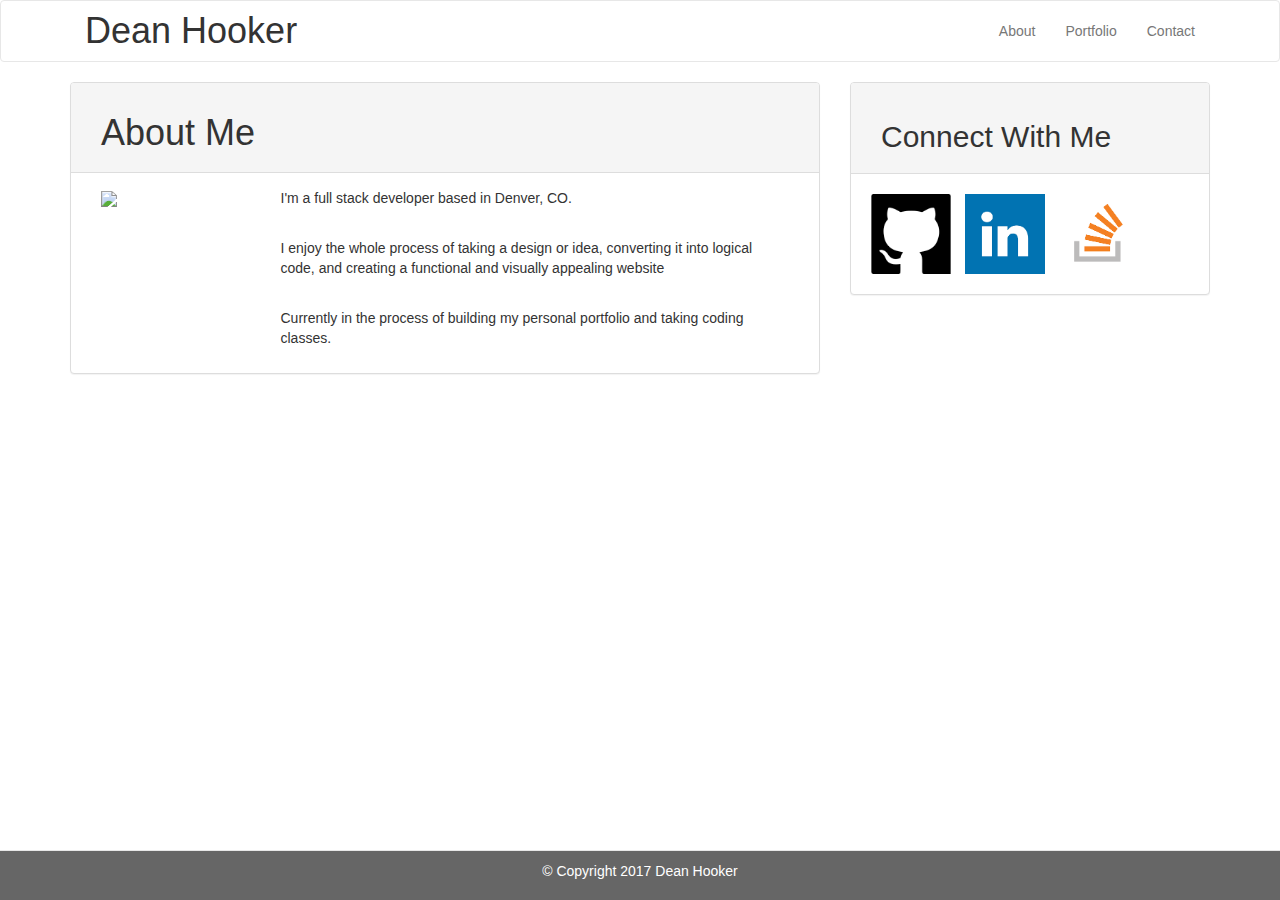
==== index.html @ 8f96d784 "Commit 2" ====
<!DOCTYPE html>
<html lang="en-us">

<head>
    <meta charset="UTF-8">
    <title>Dean Hooker</title>
    <link rel="stylesheet" href="https://maxcdn.bootstrapcdn.com/bootstrap/3.3.7/css/bootstrap.min.css" integrity="sha384-BVYiiSIFeK1dGmJRAkycuHAHRg32OmUcww7on3RYdg4Va+PmSTsz/K68vbdEjh4u" crossorigin="anonymous">
    <link rel="stylesheet" type="text/css" href="./assets/css/style.css">
</head>

<header>
    <nav class="navbar navbar-default">
        <div class="container">
            <!-- Brand and toggle get grouped for better mobile display -->
            <div class="navbar-header">

                <h1>Dean Hooker</h1>
            </div>

            <!-- Collect the nav links, forms, and other content for toggling -->
            <div class="collapse navbar-collapse" id="bs-example-navbar-collapse-1">
                <ul class="nav navbar-nav navbar-right">
                    <li><a href="./index.html">About</a></li>
                    <li><a href="./portfolio.html">Portfolio</a></li>
                    <li><a href="./contact.html">Contact</a></li>
                </ul>
            </div><!-- /.navbar-collapse -->
        </div><!-- /.container-fluid -->
    </nav>
</header>
<body>
    <div class="container">
        <div class="row">
            <div class="col-md-8">
                <div class="panel panel-default">
                    <div class="panel-heading"><h1>About Me</h1></div>
                    <div class="panel-body">


                        <div class="col-md-3">
                            <img id="profilePic" src="./Assets/Images/profilepic.jpg">
                        </div>
                        <div class="col-md-9">
                            <p>I'm a full stack developer based in Denver, CO.</p>
                            <br>
                            <p>I enjoy the whole process of taking a design or idea, converting it into logical code, and creating a functional and visually appealing website</p>
                            <br>
                            <p>Currently in the process of building my personal portfolio and taking coding classes.</p>
                        </div>
                    </div>
                </div>
            </div>

            <div class="col-md-4">
                <div class="panel panel-default">
                    <div class="panel-heading"><h2>Connect With Me</h2></div>
                    <div class="panel-body">
                        <!-- <a href="https://github.com/deanhooker" target="_blank" class="thumbnail">
                        <img src="./assets/images/github.png" alt="Github">
                    </a>
                    <a href="https://www.linkedin.com/in/dean-hooker-83933486/" target="_blank" class="thumbnail">
                    <img src="./assets/images/linkedin.png" alt="Github">
                </a>
                <a href="https://stackoverflow.com/users/8426227/dean-hooker" target="_blank" class="thumbnail">
                <img src="./assets/images/stackoverflow.png" alt="Github">
            </a> -->
            <a href="https://github.com/deanhooker" target="_blank"><img class="linkIcons" src="./assets/images/github.png"></a>
            <a href="https://www.linkedin.com/in/dean-hooker-83933486/" target="_blank"><img class="linkIcons" src="./assets/images/linkedin.png"></a>
            <a href="https://stackoverflow.com/users/8426227/dean-hooker" target="_blank"><img class="linkIcons" src="./assets/images/stackoverflow.png"></a>
        </div>
    </div>
</div>
</div>
</div>
</body>
<footer>
    <nav class="navbar navbar-default navbar-fixed-bottom">
        <div class="container">
            <p class="text-center">&copy; Copyright 2017 Dean Hooker</p>
        </div>
    </nav>
</footer>
</html>
---- assets/css/style.css ----
#profilePic {
    width:150px;
}

.linkIcons {
    width:80px;
    margin:5px;
}

h1, h2 {
    margin-left: 15px;
}

h2 {
    margin-top: 27px;
}

.navbar h1 {
    margin-top: 10px;
}

.navbar a {
    margin-top: 5px;
}

footer p {
    margin-top:10px;
}

body {
    background-image: url(https://www.toptal.com/designers/subtlepatterns/patterns/concrete-texture.png);
    margin-bottom: 60px;
}

.navbar-default {
    background-color: white;
}

.navbar-fixed-bottom {
    background-color: #666666;
    color: white;
}
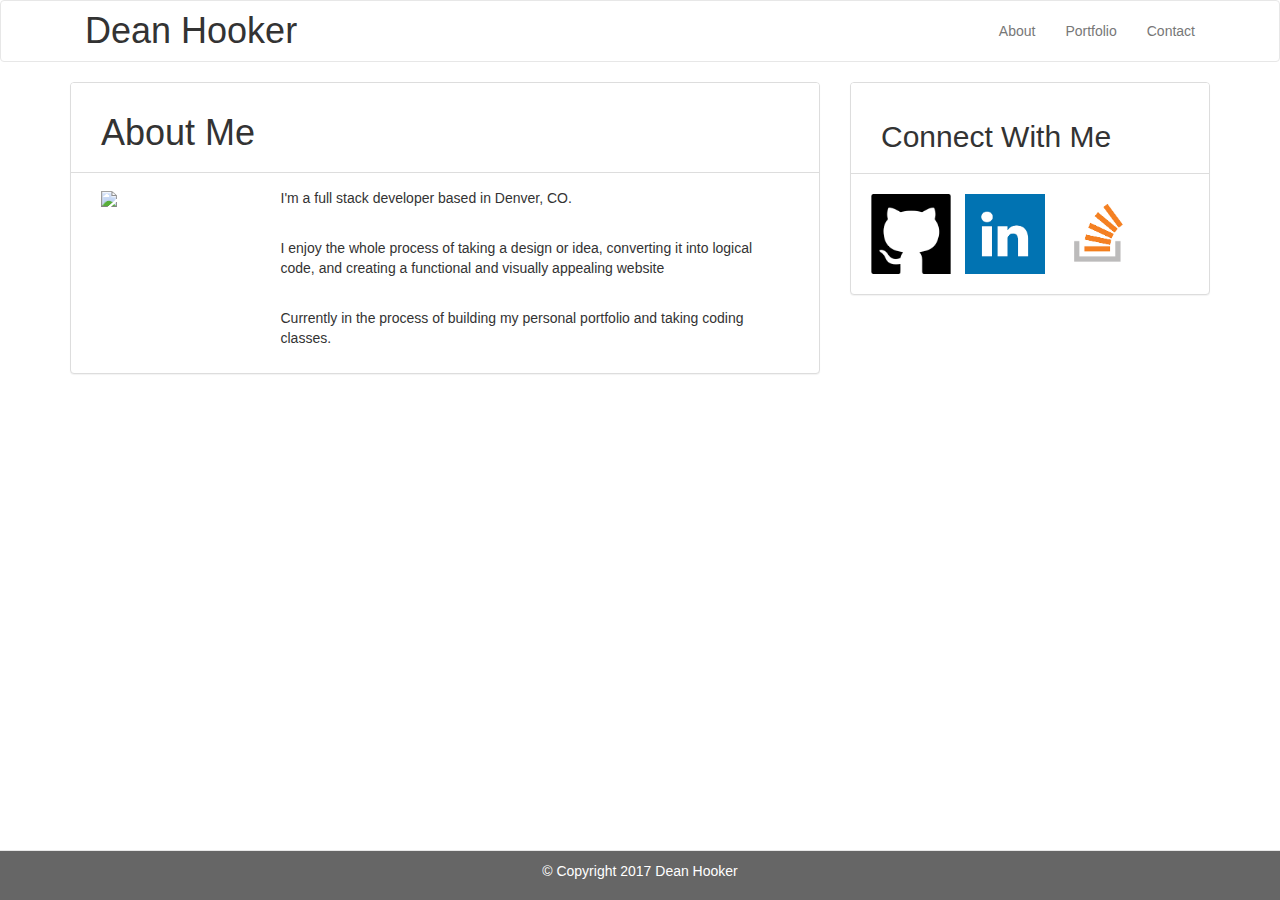
==== commit 54403fce: "commit 3" ====
--- a/index.html
+++ b/index.html
@@ -4,7 +4,8 @@
 <head>
     <meta charset="UTF-8">
     <title>Dean Hooker</title>
-    <link rel="stylesheet" href="https://maxcdn.bootstrapcdn.com/bootstrap/3.3.7/css/bootstrap.min.css" integrity="sha384-BVYiiSIFeK1dGmJRAkycuHAHRg32OmUcww7on3RYdg4Va+PmSTsz/K68vbdEjh4u" crossorigin="anonymous">
+    <link rel="stylesheet" href="https://maxcdn.bootstrapcdn.com/bootstrap/3.3.7/css/bootstrap.min.css" integrity="sha384-BVYiiSIFeK1dGmJRAkycuHAHRg32OmUcww7on3RYdg4Va+PmSTsz/K68vbdEjh4u"
+        crossorigin="anonymous">
     <link rel="stylesheet" type="text/css" href="./assets/css/style.css">
 </head>
 
@@ -20,20 +21,31 @@
             <!-- Collect the nav links, forms, and other content for toggling -->
             <div class="collapse navbar-collapse" id="bs-example-navbar-collapse-1">
                 <ul class="nav navbar-nav navbar-right">
-                    <li><a href="./index.html">About</a></li>
-                    <li><a href="./portfolio.html">Portfolio</a></li>
-                    <li><a href="./contact.html">Contact</a></li>
+                    <li>
+                        <a href="./index.html">About</a>
+                    </li>
+                    <li>
+                        <a href="./portfolio.html">Portfolio</a>
+                    </li>
+                    <li>
+                        <a href="./contact.html">Contact</a>
+                    </li>
                 </ul>
-            </div><!-- /.navbar-collapse -->
-        </div><!-- /.container-fluid -->
+            </div>
+            <!-- /.navbar-collapse -->
+        </div>
+        <!-- /.container-fluid -->
     </nav>
 </header>
+
 <body>
     <div class="container">
         <div class="row">
             <div class="col-md-8">
                 <div class="panel panel-default">
-                    <div class="panel-heading"><h1>About Me</h1></div>
+                    <div class="panel-heading">
+                        <h1>About Me</h1>
+                    </div>
                     <div class="panel-body">
 
 
@@ -43,7 +55,8 @@
                         <div class="col-md-9">
                             <p>I'm a full stack developer based in Denver, CO.</p>
                             <br>
-                            <p>I enjoy the whole process of taking a design or idea, converting it into logical code, and creating a functional and visually appealing website</p>
+                            <p>I enjoy the whole process of taking a design or idea, converting it into logical code, and creating
+                                a functional and visually appealing website</p>
                             <br>
                             <p>Currently in the process of building my personal portfolio and taking coding classes.</p>
                         </div>
@@ -53,25 +66,25 @@
 
             <div class="col-md-4">
                 <div class="panel panel-default">
-                    <div class="panel-heading"><h2>Connect With Me</h2></div>
+                    <div class="panel-heading">
+                        <h2>Connect With Me</h2>
+                    </div>
                     <div class="panel-body">
-                        <!-- <a href="https://github.com/deanhooker" target="_blank" class="thumbnail">
-                        <img src="./assets/images/github.png" alt="Github">
-                    </a>
-                    <a href="https://www.linkedin.com/in/dean-hooker-83933486/" target="_blank" class="thumbnail">
-                    <img src="./assets/images/linkedin.png" alt="Github">
-                </a>
-                <a href="https://stackoverflow.com/users/8426227/dean-hooker" target="_blank" class="thumbnail">
-                <img src="./assets/images/stackoverflow.png" alt="Github">
-            </a> -->
-            <a href="https://github.com/deanhooker" target="_blank"><img class="linkIcons" src="./assets/images/github.png"></a>
-            <a href="https://www.linkedin.com/in/dean-hooker-83933486/" target="_blank"><img class="linkIcons" src="./assets/images/linkedin.png"></a>
-            <a href="https://stackoverflow.com/users/8426227/dean-hooker" target="_blank"><img class="linkIcons" src="./assets/images/stackoverflow.png"></a>
+
+                        <a href="https://github.com/deanhooker" target="_blank">
+                            <img class="linkIcons" src="./assets/images/github.png">
+                        </a>
+                        <a href="https://www.linkedin.com/in/dean-hooker-83933486/" target="_blank">
+                            <img class="linkIcons" src="./assets/images/linkedin.png">
+                        </a>
+                        <a href="https://stackoverflow.com/users/8426227/dean-hooker" target="_blank">
+                            <img class="linkIcons" src="./assets/images/stackoverflow.png">
+                        </a>
+                    </div>
+                </div>
+            </div>
         </div>
     </div>
-</div>
-</div>
-</div>
 </body>
 <footer>
     <nav class="navbar navbar-default navbar-fixed-bottom">
@@ -80,4 +93,5 @@
         </div>
     </nav>
 </footer>
-</html>
+
+</html>--- a/assets/css/style.css
+++ b/assets/css/style.css
@@ -1,5 +1,5 @@
 #profilePic {
-    width:150px;
+    width:100%;
 }
 
 .linkIcons {
@@ -30,6 +30,7 @@
 body {
     background-image: url(https://www.toptal.com/designers/subtlepatterns/patterns/concrete-texture.png);
     margin-bottom: 60px;
+    
 }
 
 .navbar-default {
@@ -40,3 +41,7 @@
     background-color: #666666;
     color: white;
 }
+
+.panel > .panel-heading {
+    background-color: white;
+}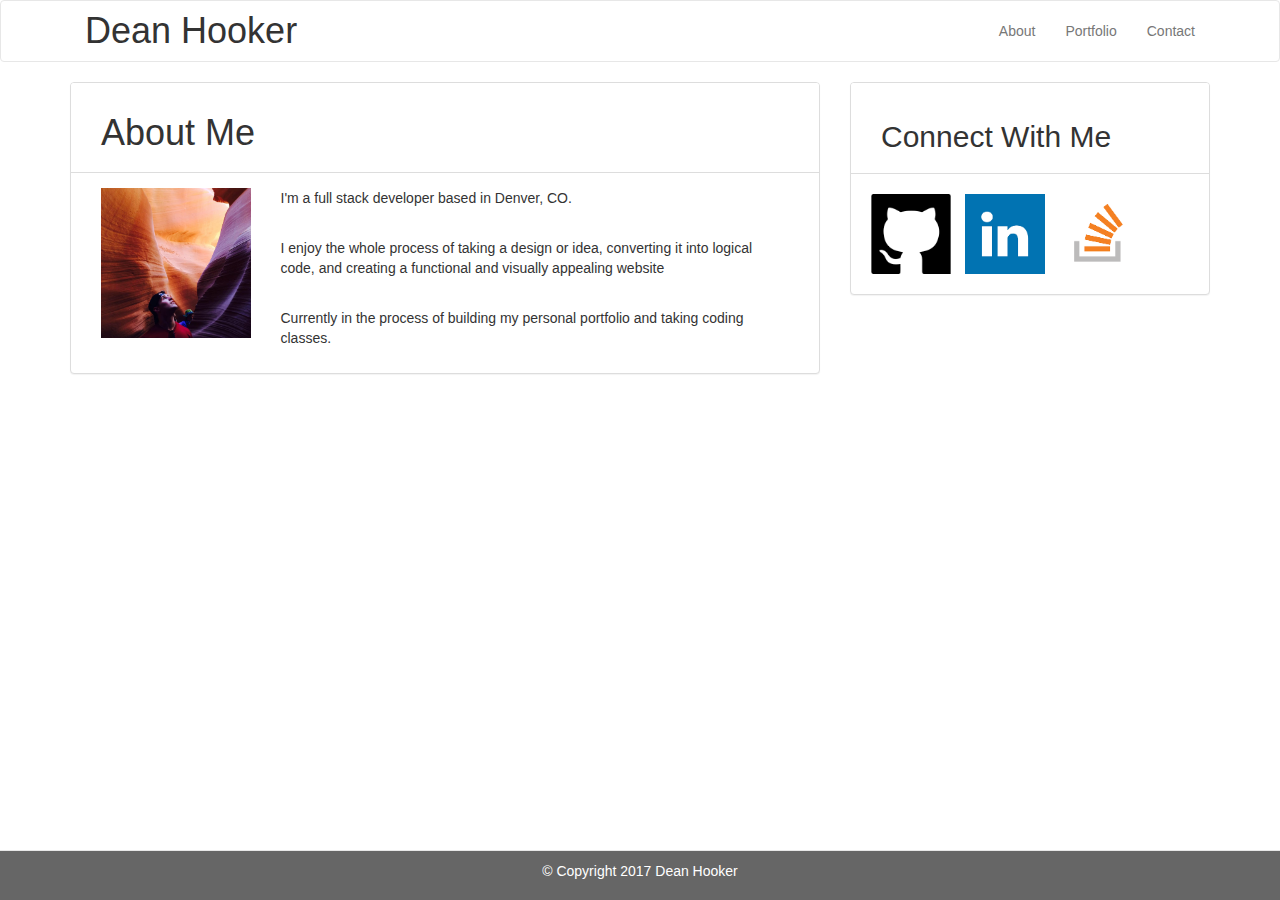
==== commit de800f53: "commit 4" ====
--- a/index.html
+++ b/index.html
@@ -50,7 +50,7 @@
 
 
                         <div class="col-md-3">
-                            <img id="profilePic" src="./Assets/Images/profilepic.jpg">
+                            <img id="profilePic" src="./assets/images/profilepic.jpg">
                         </div>
                         <div class="col-md-9">
                             <p>I'm a full stack developer based in Denver, CO.</p>
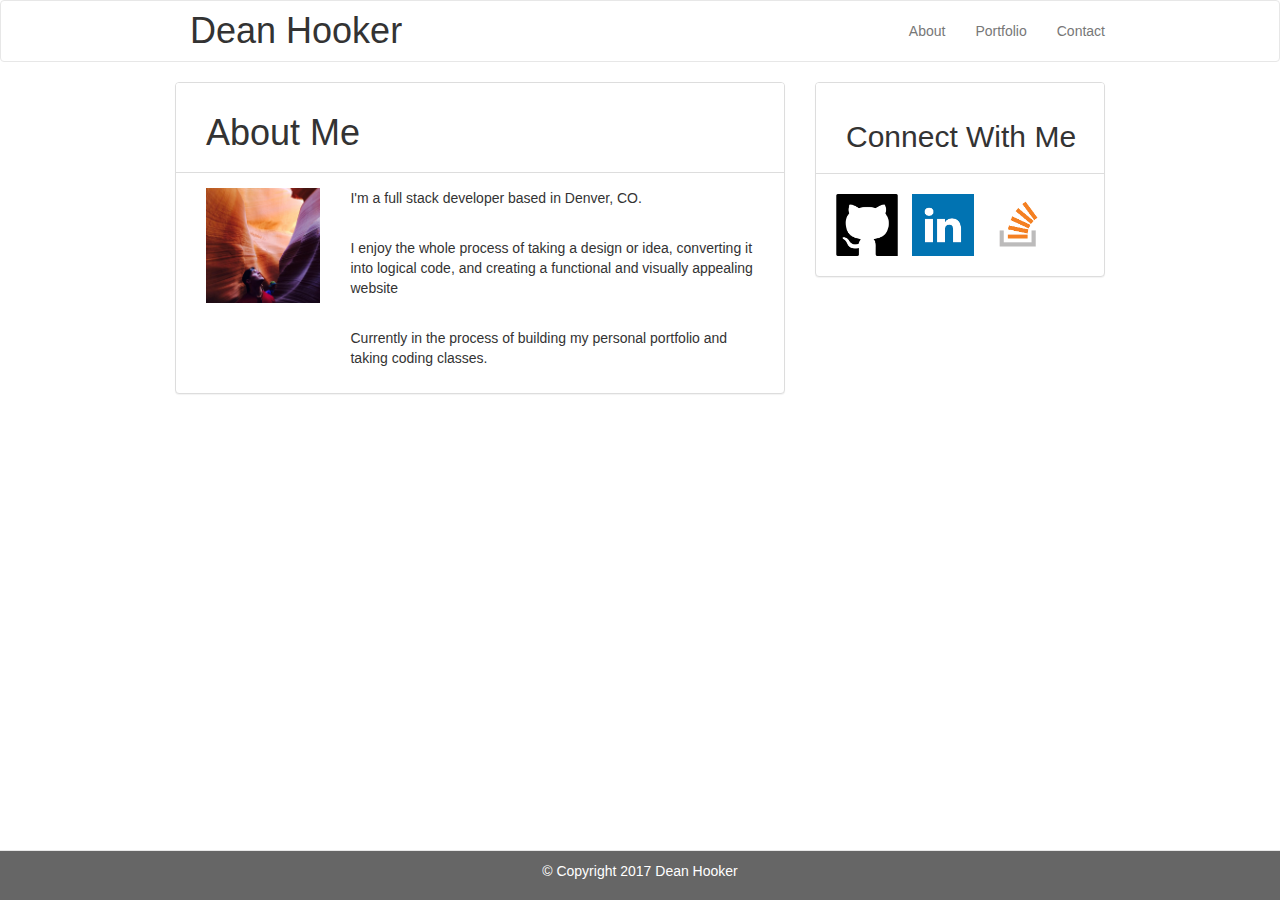
==== commit ae3de2f1: "commit 5" ====
--- a/index.html
+++ b/index.html
@@ -3,6 +3,7 @@
 
 <head>
     <meta charset="UTF-8">
+    <meta name="viewport" content="width=device-width">
     <title>Dean Hooker</title>
     <link rel="stylesheet" href="https://maxcdn.bootstrapcdn.com/bootstrap/3.3.7/css/bootstrap.min.css" integrity="sha384-BVYiiSIFeK1dGmJRAkycuHAHRg32OmUcww7on3RYdg4Va+PmSTsz/K68vbdEjh4u"
         crossorigin="anonymous">
@@ -19,7 +20,7 @@
             </div>
 
             <!-- Collect the nav links, forms, and other content for toggling -->
-            <div class="collapse navbar-collapse" id="bs-example-navbar-collapse-1">
+            <!-- <div class="collapse navbar-collapse" id="bs-example-navbar-collapse-1"> -->
                 <ul class="nav navbar-nav navbar-right">
                     <li>
                         <a href="./index.html">About</a>
@@ -31,7 +32,7 @@
                         <a href="./contact.html">Contact</a>
                     </li>
                 </ul>
-            </div>
+            <!-- </div> -->
             <!-- /.navbar-collapse -->
         </div>
         <!-- /.container-fluid -->
--- a/assets/css/style.css
+++ b/assets/css/style.css
@@ -3,7 +3,7 @@
 }
 
 .linkIcons {
-    width:80px;
+    width:62px;
     margin:5px;
 }
 
@@ -44,4 +44,36 @@
 
 .panel > .panel-heading {
     background-color: white;
+}
+
+.container {
+    max-width: 960px;
+}
+
+@media (max-width: 768px) {
+    .navbar-right a {
+        float: right;
+    }
+    .navbar-header {
+        float: left;
+    }
+}
+
+@media (max-width: 640px) {
+    .navbar-header {
+        display: inline-block;
+        width:100%;
+        margin-left:auto;
+        margin-right:auto;
+        text-align: center;
+    }
+
+    .navbar-right a {
+        float: left;
+        display: inline-block;
+        margin-left:auto;
+        margin-right:auto;
+        width: 33%;
+        text-align: center;
+    }
 }